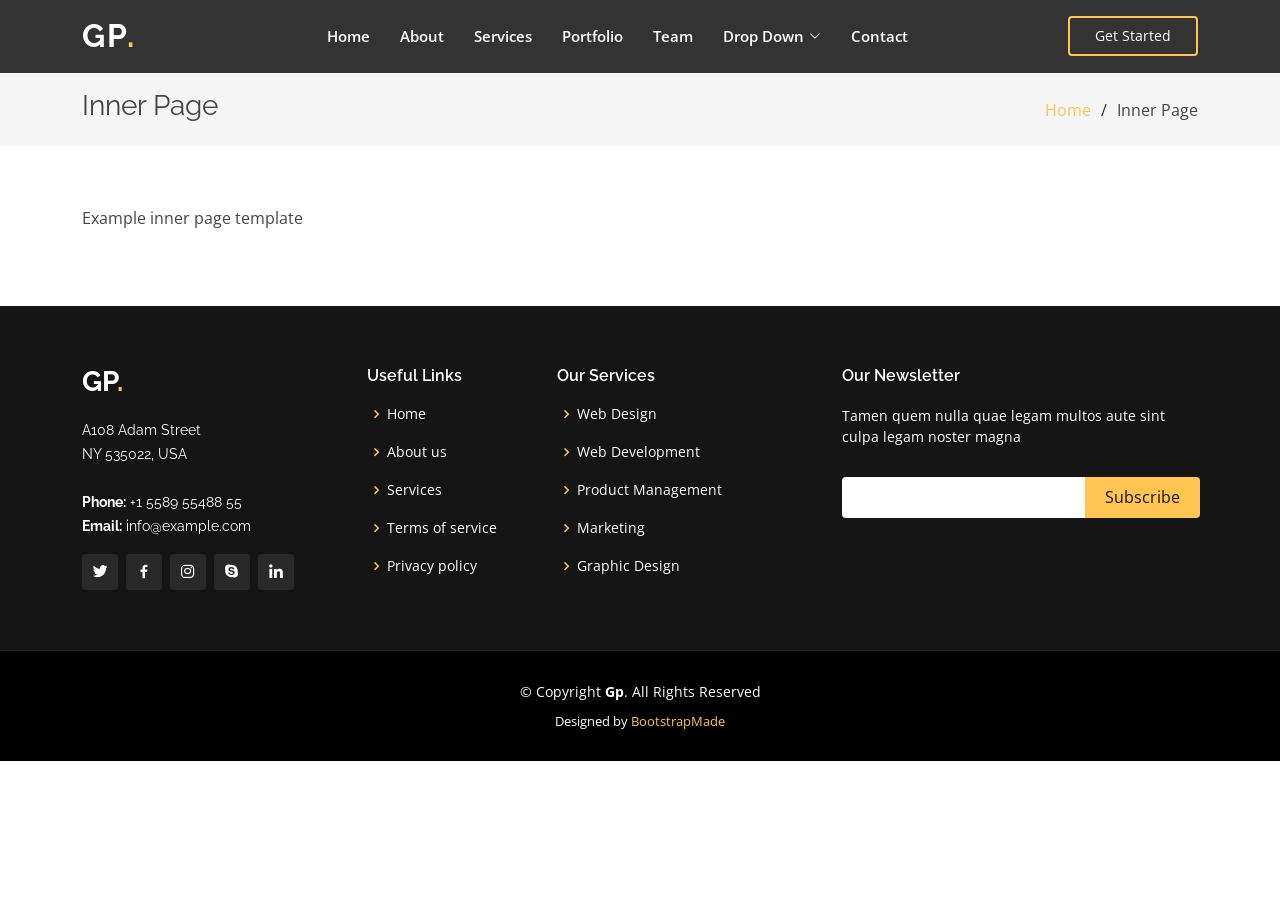
==== inner-page.html @ a4d4aa49 "Initial commit" ====
<!DOCTYPE html>
<html lang="en">

<head>
  <meta charset="utf-8">
  <meta content="width=device-width, initial-scale=1.0" name="viewport">

  <title>Inner Page - Gp Bootstrap Template</title>
  <meta content="" name="description">
  <meta content="" name="keywords">

  <!-- Favicons -->
  <link href="assets/img/favicon.png" rel="icon">
  <link href="assets/img/apple-touch-icon.png" rel="apple-touch-icon">

  <!-- Google Fonts -->
  <link href="https://fonts.googleapis.com/css?family=Open+Sans:300,300i,400,400i,600,600i,700,700i|Raleway:300,300i,400,400i,500,500i,600,600i,700,700i|Poppins:300,300i,400,400i,500,500i,600,600i,700,700i" rel="stylesheet">

  <!-- Vendor CSS Files -->
  <link href="assets/vendor/aos/aos.css" rel="stylesheet">
  <link href="assets/vendor/bootstrap/css/bootstrap.min.css" rel="stylesheet">
  <link href="assets/vendor/bootstrap-icons/bootstrap-icons.css" rel="stylesheet">
  <link href="assets/vendor/boxicons/css/boxicons.min.css" rel="stylesheet">
  <link href="assets/vendor/glightbox/css/glightbox.min.css" rel="stylesheet">
  <link href="assets/vendor/remixicon/remixicon.css" rel="stylesheet">
  <link href="assets/vendor/swiper/swiper-bundle.min.css" rel="stylesheet">

  <!-- Template Main CSS File -->
  <link href="assets/css/style.css" rel="stylesheet">

  <!-- =======================================================
  * Template Name: Gp - v4.10.0
  * Template URL: https://bootstrapmade.com/gp-free-multipurpose-html-bootstrap-template/
  * Author: BootstrapMade.com
  * License: https://bootstrapmade.com/license/
  ======================================================== -->
</head>

<body>

  <!-- ======= Header ======= -->
  <header id="header" class="fixed-top header-inner-pages">
    <div class="container d-flex align-items-center justify-content-lg-between">

      <h1 class="logo me-auto me-lg-0"><a href="index.html">Gp<span>.</span></a></h1>
      <!-- Uncomment below if you prefer to use an image logo -->
      <!-- <a href="index.html" class="logo me-auto me-lg-0"><img src="assets/img/logo.png" alt="" class="img-fluid"></a>-->

      <nav id="navbar" class="navbar order-last order-lg-0">
        <ul>
          <li><a class="nav-link scrollto " href="#hero">Home</a></li>
          <li><a class="nav-link scrollto" href="#about">About</a></li>
          <li><a class="nav-link scrollto" href="#services">Services</a></li>
          <li><a class="nav-link scrollto " href="#portfolio">Portfolio</a></li>
          <li><a class="nav-link scrollto" href="#team">Team</a></li>
          <li class="dropdown"><a href="#"><span>Drop Down</span> <i class="bi bi-chevron-down"></i></a>
            <ul>
              <li><a href="#">Drop Down 1</a></li>
              <li class="dropdown"><a href="#"><span>Deep Drop Down</span> <i class="bi bi-chevron-right"></i></a>
                <ul>
                  <li><a href="#">Deep Drop Down 1</a></li>
                  <li><a href="#">Deep Drop Down 2</a></li>
                  <li><a href="#">Deep Drop Down 3</a></li>
                  <li><a href="#">Deep Drop Down 4</a></li>
                  <li><a href="#">Deep Drop Down 5</a></li>
                </ul>
              </li>
              <li><a href="#">Drop Down 2</a></li>
              <li><a href="#">Drop Down 3</a></li>
              <li><a href="#">Drop Down 4</a></li>
            </ul>
          </li>
          <li><a class="nav-link scrollto" href="#contact">Contact</a></li>
        </ul>
        <i class="bi bi-list mobile-nav-toggle"></i>
      </nav><!-- .navbar -->

      <a href="#about" class="get-started-btn scrollto">Get Started</a>

    </div>
  </header><!-- End Header -->

  <main id="main">

    <!-- ======= Breadcrumbs ======= -->
    <section class="breadcrumbs">
      <div class="container">

        <div class="d-flex justify-content-between align-items-center">
          <h2>Inner Page</h2>
          <ol>
            <li><a href="index.html">Home</a></li>
            <li>Inner Page</li>
          </ol>
        </div>

      </div>
    </section><!-- End Breadcrumbs -->

    <section class="inner-page">
      <div class="container">
        <p>
          Example inner page template
        </p>
      </div>
    </section>

  </main><!-- End #main -->

  <!-- ======= Footer ======= -->
  <footer id="footer">
    <div class="footer-top">
      <div class="container">
        <div class="row">

          <div class="col-lg-3 col-md-6">
            <div class="footer-info">
              <h3>Gp<span>.</span></h3>
              <p>
                A108 Adam Street <br>
                NY 535022, USA<br><br>
                <strong>Phone:</strong> +1 5589 55488 55<br>
                <strong>Email:</strong> info@example.com<br>
              </p>
              <div class="social-links mt-3">
                <a href="#" class="twitter"><i class="bx bxl-twitter"></i></a>
                <a href="#" class="facebook"><i class="bx bxl-facebook"></i></a>
                <a href="#" class="instagram"><i class="bx bxl-instagram"></i></a>
                <a href="#" class="google-plus"><i class="bx bxl-skype"></i></a>
                <a href="#" class="linkedin"><i class="bx bxl-linkedin"></i></a>
              </div>
            </div>
          </div>

          <div class="col-lg-2 col-md-6 footer-links">
            <h4>Useful Links</h4>
            <ul>
              <li><i class="bx bx-chevron-right"></i> <a href="#">Home</a></li>
              <li><i class="bx bx-chevron-right"></i> <a href="#">About us</a></li>
              <li><i class="bx bx-chevron-right"></i> <a href="#">Services</a></li>
              <li><i class="bx bx-chevron-right"></i> <a href="#">Terms of service</a></li>
              <li><i class="bx bx-chevron-right"></i> <a href="#">Privacy policy</a></li>
            </ul>
          </div>

          <div class="col-lg-3 col-md-6 footer-links">
            <h4>Our Services</h4>
            <ul>
              <li><i class="bx bx-chevron-right"></i> <a href="#">Web Design</a></li>
              <li><i class="bx bx-chevron-right"></i> <a href="#">Web Development</a></li>
              <li><i class="bx bx-chevron-right"></i> <a href="#">Product Management</a></li>
              <li><i class="bx bx-chevron-right"></i> <a href="#">Marketing</a></li>
              <li><i class="bx bx-chevron-right"></i> <a href="#">Graphic Design</a></li>
            </ul>
          </div>

          <div class="col-lg-4 col-md-6 footer-newsletter">
            <h4>Our Newsletter</h4>
            <p>Tamen quem nulla quae legam multos aute sint culpa legam noster magna</p>
            <form action="" method="post">
              <input type="email" name="email"><input type="submit" value="Subscribe">
            </form>

          </div>

        </div>
      </div>
    </div>

    <div class="container">
      <div class="copyright">
        &copy; Copyright <strong><span>Gp</span></strong>. All Rights Reserved
      </div>
      <div class="credits">
        <!-- All the links in the footer should remain intact. -->
        <!-- You can delete the links only if you purchased the pro version. -->
        <!-- Licensing information: https://bootstrapmade.com/license/ -->
        <!-- Purchase the pro version with working PHP/AJAX contact form: https://bootstrapmade.com/gp-free-multipurpose-html-bootstrap-template/ -->
        Designed by <a href="https://bootstrapmade.com/">BootstrapMade</a>
      </div>
    </div>
  </footer><!-- End Footer -->

  <div id="preloader"></div>
  <a href="#" class="back-to-top d-flex align-items-center justify-content-center"><i class="bi bi-arrow-up-short"></i></a>

  <!-- Vendor JS Files -->
  <script src="assets/vendor/purecounter/purecounter_vanilla.js"></script>
  <script src="assets/vendor/aos/aos.js"></script>
  <script src="assets/vendor/bootstrap/js/bootstrap.bundle.min.js"></script>
  <script src="assets/vendor/glightbox/js/glightbox.min.js"></script>
  <script src="assets/vendor/isotope-layout/isotope.pkgd.min.js"></script>
  <script src="assets/vendor/swiper/swiper-bundle.min.js"></script>
  <script src="assets/vendor/php-email-form/validate.js"></script>

  <!-- Template Main JS File -->
  <script src="assets/js/main.js"></script>

</body>

</html>
---- assets/css/style.css ----
/**
* Template Name: Gp - v4.10.0
* Template URL: https://bootstrapmade.com/gp-free-multipurpose-html-bootstrap-template/
* Author: BootstrapMade.com
* License: https://bootstrapmade.com/license/
*/

/*--------------------------------------------------------------
# General
--------------------------------------------------------------*/
body {
  font-family: "Open Sans", sans-serif;
  color: #444444;
}

a {
  color: #ffc451;
  text-decoration: none;
}

a:hover {
  color: #ffd584;
  text-decoration: none;
}

h1,
h2,
h3,
h4,
h5,
h6 {
  font-family: "Raleway", sans-serif;
}

/*--------------------------------------------------------------
# Back to top button
--------------------------------------------------------------*/
.back-to-top {
  position: fixed;
  visibility: hidden;
  opacity: 0;
  right: 15px;
  bottom: 15px;
  z-index: 996;
  background: #ffc451;
  width: 40px;
  height: 40px;
  border-radius: 4px;
  transition: all 0.4s;
}

.back-to-top i {
  font-size: 28px;
  color: #151515;
  line-height: 0;
}

.back-to-top:hover {
  background: #151515;
}

.back-to-top:hover i {
  color: #ffc451;
}

.back-to-top.active {
  visibility: visible;
  opacity: 1;
}

/*--------------------------------------------------------------
# Preloader
--------------------------------------------------------------*/
#preloader {
  position: fixed;
  top: 0;
  left: 0;
  right: 0;
  bottom: 0;
  z-index: 9999;
  overflow: hidden;
  background: #151515;
}

#preloader:before {
  content: "";
  position: fixed;
  top: calc(50% - 0px);
  left: calc(50% - 30px);
  border: 6px solid #ffc451;
  border-top-color: #151515;
  border-bottom-color: #151515;
  border-radius: 50%;
  width: 60px;
  height: 60px;
  -webkit-animation: animate-preloader 1s linear infinite;
  animation: animate-preloader 1s linear infinite;
}

@-webkit-keyframes animate-preloader {
  0% {
    transform: rotate(0deg);
  }

  100% {
    transform: rotate(360deg);
  }
}

@keyframes animate-preloader {
  0% {
    transform: rotate(0deg);
  }

  100% {
    transform: rotate(360deg);
  }
}

/*--------------------------------------------------------------
# Disable aos animation delay on mobile devices
--------------------------------------------------------------*/
@media screen and (max-width: 768px) {
  [data-aos-delay] {
    transition-delay: 0 !important;
  }
}

/*--------------------------------------------------------------
# Header
--------------------------------------------------------------*/
#header {
  transition: all 0.5s;
  z-index: 997;
  padding: 15px 0;
}

#header.header-scrolled,
#header.header-inner-pages {
  background: rgba(0, 0, 0, 0.8);
}

#header .logo {
  font-size: 32px;
  margin: 0;
  padding: 0;
  line-height: 1;
  font-weight: 700;
  letter-spacing: 2px;
  text-transform: uppercase;
}

#header .logo a {
  color: #fff;
}

#header .logo a span {
  color: #ffc451;
}

#header .logo img {
  max-height: 40px;
}

/*--------------------------------------------------------------
#  Get Startet Button
--------------------------------------------------------------*/
.get-started-btn {
  color: #fff;
  border-radius: 4px;
  padding: 7px 25px 8px 25px;
  white-space: nowrap;
  transition: 0.3s;
  font-size: 14px;
  display: inline-block;
  border: 2px solid #ffc451;
}

.get-started-btn:hover {
  background: #ffbb38;
  color: #343a40;
}

@media (max-width: 992px) {
  .get-started-btn {
    padding: 7px 20px 8px 20px;
    margin-right: 15px;
  }
}

/*--------------------------------------------------------------
# Navigation Menu
--------------------------------------------------------------*/
/**
* Desktop Navigation 
*/
.navbar {
  padding: 0;
}

.navbar ul {
  margin: 0;
  padding: 0;
  display: flex;
  list-style: none;
  align-items: center;
}

.navbar li {
  position: relative;
}

.navbar a,
.navbar a:focus {
  display: flex;
  align-items: center;
  justify-content: space-between;
  padding: 10px 0 10px 30px;
  font-size: 15px;
  font-weight: 600;
  color: #fff;
  white-space: nowrap;
  transition: 0.3s;
}

.navbar a i,
.navbar a:focus i {
  font-size: 12px;
  line-height: 0;
  margin-left: 5px;
}

.navbar a:hover,
.navbar .active,
.navbar .active:focus,
.navbar li:hover>a {
  color: #ffc451;
}

.navbar .dropdown ul {
  display: block;
  position: absolute;
  left: 14px;
  top: calc(100% + 30px);
  margin: 0;
  padding: 10px 0;
  z-index: 99;
  opacity: 0;
  visibility: hidden;
  background: #fff;
  box-shadow: 0px 0px 30px rgba(127, 137, 161, 0.25);
  transition: 0.3s;
}

.navbar .dropdown ul li {
  min-width: 200px;
}

.navbar .dropdown ul a {
  padding: 10px 20px;
  font-size: 14px;
  text-transform: none;
  color: #151515;
  font-weight: 400;
}

.navbar .dropdown ul a i {
  font-size: 12px;
}

.navbar .dropdown ul a:hover,
.navbar .dropdown ul .active:hover,
.navbar .dropdown ul li:hover>a {
  background-color: #ffc451;
}

.navbar .dropdown:hover>ul {
  opacity: 1;
  top: 100%;
  visibility: visible;
}

.navbar .dropdown .dropdown ul {
  top: 0;
  left: calc(100% - 30px);
  visibility: hidden;
}

.navbar .dropdown .dropdown:hover>ul {
  opacity: 1;
  top: 0;
  left: 100%;
  visibility: visible;
}

@media (max-width: 1366px) {
  .navbar .dropdown .dropdown ul {
    left: -90%;
  }

  .navbar .dropdown .dropdown:hover>ul {
    left: -100%;
  }
}

/**
* Mobile Navigation 
*/
.mobile-nav-toggle {
  color: #fff;
  font-size: 28px;
  cursor: pointer;
  display: none;
  line-height: 0;
  transition: 0.5s;
}

@media (max-width: 991px) {
  .mobile-nav-toggle {
    display: block;
  }

  .navbar ul {
    display: none;
  }
}

.navbar-mobile {
  position: fixed;
  overflow: hidden;
  top: 0;
  right: 0;
  left: 0;
  bottom: 0;
  background: rgba(0, 0, 0, 0.9);
  transition: 0.3s;
  z-index: 999;
}

.navbar-mobile .mobile-nav-toggle {
  position: absolute;
  top: 15px;
  right: 15px;
}

.navbar-mobile ul {
  display: block;
  position: absolute;
  top: 55px;
  right: 15px;
  bottom: 15px;
  left: 15px;
  padding: 10px 0;
  background-color: #fff;
  overflow-y: auto;
  transition: 0.3s;
}

.navbar-mobile a,
.navbar-mobile a:focus {
  padding: 10px 20px;
  font-size: 15px;
  color: #151515;
}

.navbar-mobile a:hover,
.navbar-mobile .active,
.navbar-mobile li:hover>a {
  color: #151515;
  background-color: #ffc451;
}

.navbar-mobile .getstarted,
.navbar-mobile .getstarted:focus {
  margin: 15px;
}

.navbar-mobile .dropdown ul {
  position: static;
  display: none;
  margin: 10px 20px;
  padding: 10px 0;
  z-index: 99;
  opacity: 1;
  visibility: visible;
  background: #fff;
  box-shadow: 0px 0px 30px rgba(127, 137, 161, 0.25);
}

.navbar-mobile .dropdown ul li {
  min-width: 200px;
}

.navbar-mobile .dropdown ul a {
  padding: 10px 20px;
  color: #151515;
}

.navbar-mobile .dropdown ul a i {
  font-size: 12px;
}

.navbar-mobile .dropdown ul a:hover,
.navbar-mobile .dropdown ul .active:hover,
.navbar-mobile .dropdown ul li:hover>a {
  background-color: #ffc451;
}

.navbar-mobile .dropdown>.dropdown-active {
  display: block;
}

/*--------------------------------------------------------------
# Hero Section
--------------------------------------------------------------*/
#hero {
  width: 100%;
  height: 100vh;
  background: url("../img/hero-bg.jpg") top center;
  background-size: cover;
  position: relative;
}

#hero:before {
  content: "";
  background: rgba(0, 0, 0, 0.6);
  position: absolute;
  bottom: 0;
  top: 0;
  left: 0;
  right: 0;
}

#hero .container {
  position: relative;
  padding-top: 74px;
  text-align: center;
}

#hero h1 {
  margin: 0;
  font-size: 56px;
  font-weight: 700;
  line-height: 64px;
  color: #fff;
  font-family: "Poppins", sans-serif;
}

#hero h1 span {
  color: #ffc451;
}

#hero h2 {
  color: rgba(255, 255, 255, 0.9);
  margin: 10px 0 0 0;
  font-size: 24px;
}

#hero .icon-box {
  padding: 30px 20px;
  transition: ease-in-out 0.3s;
  border: 1px solid rgba(255, 255, 255, 0.3);
  height: 100%;
  text-align: center;
}

#hero .icon-box i {
  font-size: 32px;
  line-height: 1;
  color: #ffc451;
}

#hero .icon-box h3 {
  font-weight: 700;
  margin: 10px 0 0 0;
  padding: 0;
  line-height: 1;
  font-size: 20px;
  line-height: 26px;
}

#hero .icon-box h3 a {
  color: #fff;
  transition: ease-in-out 0.3s;
}

#hero .icon-box h3 a:hover {
  color: #ffc451;
}

#hero .icon-box:hover {
  border-color: #ffc451;
}

@media (min-width: 1024px) {
  #hero {
    background-attachment: fixed;
  }
}

@media (max-width: 768px) {
  #hero {
    height: auto;
  }

  #hero h1 {
    font-size: 28px;
    line-height: 36px;
  }

  #hero h2 {
    font-size: 20px;
    line-height: 24px;
  }
}

/*--------------------------------------------------------------
# Sections General
--------------------------------------------------------------*/
section {
  padding: 60px 0;
  overflow: hidden;
}

.section-title {
  padding-bottom: 40px;
}

.section-title h2 {
  font-size: 14px;
  font-weight: 500;
  padding: 0;
  line-height: 1px;
  margin: 0 0 5px 0;
  letter-spacing: 2px;
  text-transform: uppercase;
  color: #aaaaaa;
  font-family: "Poppins", sans-serif;
}

.section-title h2::after {
  content: "";
  width: 120px;
  height: 1px;
  display: inline-block;
  background: #ffde9e;
  margin: 4px 10px;
}

.section-title p {
  margin: 0;
  margin: 0;
  font-size: 36px;
  font-weight: 700;
  text-transform: uppercase;
  font-family: "Poppins", sans-serif;
  color: #151515;
}

/*--------------------------------------------------------------
# About
--------------------------------------------------------------*/
.about .content h3 {
  font-weight: 700;
  font-size: 28px;
  font-family: "Poppins", sans-serif;
}

.about .content ul {
  list-style: none;
  padding: 0;
}

.about .content ul li {
  padding: 0 0 8px 26px;
  position: relative;
}

.about .content ul i {
  position: absolute;
  font-size: 20px;
  left: 0;
  top: -3px;
  color: #ffc451;
}

.about .content p:last-child {
  margin-bottom: 0;
}

/*--------------------------------------------------------------
# Clients
--------------------------------------------------------------*/
.clients {
  padding-top: 20px;
}

.clients .swiper-slide img {
  opacity: 0.5;
  transition: 0.3s;
  filter: grayscale(100);
}

.clients .swiper-slide img:hover {
  filter: none;
  opacity: 1;
}

.clients .swiper-pagination {
  margin-top: 20px;
  position: relative;
}

.clients .swiper-pagination .swiper-pagination-bullet {
  width: 12px;
  height: 12px;
  background-color: #fff;
  opacity: 1;
  background-color: #ddd;
}

.clients .swiper-pagination .swiper-pagination-bullet-active {
  background-color: #ffc451;
}

/*--------------------------------------------------------------
# Features
--------------------------------------------------------------*/
.features {
  padding-top: 20px;
}

.features .icon-box {
  padding-left: 15px;
}

.features .icon-box h4 {
  font-size: 20px;
  font-weight: 700;
  margin: 5px 0 10px 60px;
}

.features .icon-box i {
  font-size: 48px;
  float: left;
  color: #ffc451;
}

.features .icon-box p {
  font-size: 15px;
  color: #848484;
  margin-left: 60px;
}

.features .image {
  background-position: center center;
  background-repeat: no-repeat;
  background-size: cover;
  min-height: 400px;
}

/*--------------------------------------------------------------
# Services
--------------------------------------------------------------*/
.services .icon-box {
  text-align: center;
  border: 1px solid #ebebeb;
  padding: 80px 20px;
  transition: all ease-in-out 0.3s;
  background: #fff;
}

.services .icon-box .icon {
  margin: 0 auto;
  width: 64px;
  height: 64px;
  background: #ffc451;
  border-radius: 4px;
  display: flex;
  align-items: center;
  justify-content: center;
  margin-bottom: 20px;
  transition: 0.3s;
}

.services .icon-box .icon i {
  color: #151515;
  font-size: 28px;
  transition: ease-in-out 0.3s;
}

.services .icon-box h4 {
  font-weight: 700;
  margin-bottom: 15px;
  font-size: 24px;
}

.services .icon-box h4 a {
  color: #151515;
  transition: ease-in-out 0.3s;
}

.services .icon-box h4 a:hover {
  color: #ffc451;
}

.services .icon-box p {
  line-height: 24px;
  font-size: 14px;
  margin-bottom: 0;
}

.services .icon-box:hover {
  border-color: #fff;
  box-shadow: 0px 0 25px 0 rgba(0, 0, 0, 0.1);
  transform: translateY(-10px);
}

/*--------------------------------------------------------------
# Cta
--------------------------------------------------------------*/
.cta {
  background: linear-gradient(rgba(2, 2, 2, 0.5), rgba(0, 0, 0, 0.5)), url("../img/cta-bg.jpg") fixed center center;
  background-size: cover;
  padding: 60px 0;
}

.cta h3 {
  color: #fff;
  font-size: 28px;
  font-weight: 700;
}

.cta p {
  color: #fff;
}

.cta .cta-btn {
  font-family: "Raleway", sans-serif;
  font-weight: 600;
  font-size: 16px;
  letter-spacing: 1px;
  display: inline-block;
  padding: 8px 28px;
  border-radius: 4px;
  transition: 0.5s;
  margin-top: 10px;
  border: 2px solid #fff;
  color: #fff;
}

.cta .cta-btn:hover {
  background: #ffc451;
  border-color: #ffc451;
  color: #151515;
}

/*--------------------------------------------------------------
# Portfolio
--------------------------------------------------------------*/
.portfolio .portfolio-item {
  margin-bottom: 30px;
}

.portfolio #portfolio-flters {
  padding: 0;
  margin: 0 auto 20px auto;
  list-style: none;
  text-align: center;
}

.portfolio #portfolio-flters li {
  cursor: pointer;
  display: inline-block;
  padding: 8px 15px 10px 15px;
  font-size: 14px;
  font-weight: 600;
  line-height: 1;
  text-transform: uppercase;
  color: #444444;
  margin-bottom: 5px;
  transition: all 0.3s ease-in-out;
  border-radius: 3px;
}

.portfolio #portfolio-flters li:hover,
.portfolio #portfolio-flters li.filter-active {
  color: #151515;
  background: #ffc451;
}

.portfolio #portfolio-flters li:last-child {
  margin-right: 0;
}

.portfolio .portfolio-wrap {
  transition: 0.3s;
  position: relative;
  overflow: hidden;
  z-index: 1;
  background: rgba(21, 21, 21, 0.6);
}

.portfolio .portfolio-wrap::before {
  content: "";
  background: rgba(21, 21, 21, 0.6);
  position: absolute;
  left: 0;
  right: 0;
  top: 0;
  bottom: 0;
  transition: all ease-in-out 0.3s;
  z-index: 2;
  opacity: 0;
}

.portfolio .portfolio-wrap img {
  transition: all ease-in-out 0.3s;
}

.portfolio .portfolio-wrap .portfolio-info {
  opacity: 0;
  position: absolute;
  top: 0;
  left: 0;
  right: 0;
  bottom: 0;
  z-index: 3;
  transition: all ease-in-out 0.3s;
  display: flex;
  flex-direction: column;
  justify-content: flex-end;
  align-items: flex-start;
  padding: 20px;
}

.portfolio .portfolio-wrap .portfolio-info h4 {
  font-size: 20px;
  color: #fff;
  font-weight: 600;
}

.portfolio .portfolio-wrap .portfolio-info p {
  color: rgba(255, 255, 255, 0.7);
  font-size: 14px;
  text-transform: uppercase;
  padding: 0;
  margin: 0;
  font-style: italic;
}

.portfolio .portfolio-wrap .portfolio-links {
  text-align: center;
  z-index: 4;
}

.portfolio .portfolio-wrap .portfolio-links a {
  color: #fff;
  margin: 0 5px 0 0;
  font-size: 28px;
  display: inline-block;
  transition: 0.3s;
}

.portfolio .portfolio-wrap .portfolio-links a:hover {
  color: #ffc451;
}

.portfolio .portfolio-wrap:hover::before {
  opacity: 1;
}

.portfolio .portfolio-wrap:hover img {
  transform: scale(1.2);
}

.portfolio .portfolio-wrap:hover .portfolio-info {
  opacity: 1;
}

/*--------------------------------------------------------------
# Portfolio Details
--------------------------------------------------------------*/
.portfolio-details {
  padding-top: 40px;
}

.portfolio-details .portfolio-details-slider img {
  width: 100%;
}

.portfolio-details .portfolio-details-slider .swiper-pagination {
  margin-top: 20px;
  position: relative;
}

.portfolio-details .portfolio-details-slider .swiper-pagination .swiper-pagination-bullet {
  width: 12px;
  height: 12px;
  background-color: #fff;
  opacity: 1;
  border: 1px solid #ffc451;
}

.portfolio-details .portfolio-details-slider .swiper-pagination .swiper-pagination-bullet-active {
  background-color: #ffc451;
}

.portfolio-details .portfolio-info {
  padding: 30px;
  box-shadow: 0px 0 30px rgba(21, 21, 21, 0.08);
}

.portfolio-details .portfolio-info h3 {
  font-size: 22px;
  font-weight: 700;
  margin-bottom: 20px;
  padding-bottom: 20px;
  border-bottom: 1px solid #eee;
}

.portfolio-details .portfolio-info ul {
  list-style: none;
  padding: 0;
  font-size: 15px;
}

.portfolio-details .portfolio-info ul li+li {
  margin-top: 10px;
}

.portfolio-details .portfolio-description {
  padding-top: 30px;
}

.portfolio-details .portfolio-description h2 {
  font-size: 26px;
  font-weight: 700;
  margin-bottom: 20px;
}

.portfolio-details .portfolio-description p {
  padding: 0;
}

/*--------------------------------------------------------------
# Counts
--------------------------------------------------------------*/
.counts .content {
  padding: 30px 0;
}

.counts .content h3 {
  font-weight: 700;
  font-size: 34px;
  color: #151515;
}

.counts .content p {
  margin-bottom: 0;
}

.counts .content .count-box {
  padding: 20px 0;
  width: 100%;
}

.counts .content .count-box i {
  display: block;
  font-size: 36px;
  color: #ffc451;
  float: left;
}

.counts .content .count-box span {
  font-size: 36px;
  line-height: 30px;
  display: block;
  font-weight: 700;
  color: #151515;
  margin-left: 50px;
}

.counts .content .count-box p {
  padding: 15px 0 0 0;
  margin: 0 0 0 50px;
  font-family: "Raleway", sans-serif;
  font-size: 14px;
  color: #3b3b3b;
}

.counts .content .count-box a {
  font-weight: 600;
  display: block;
  margin-top: 20px;
  color: #3b3b3b;
  font-size: 15px;
  font-family: "Poppins", sans-serif;
  transition: ease-in-out 0.3s;
}

.counts .content .count-box a:hover {
  color: #626262;
}

.counts .image {
  background: url("../img/counts-img.jpg") center center no-repeat;
  background-size: cover;
  min-height: 400px;
}

@media (max-width: 991px) {
  .counts .image {
    text-align: center;
  }

  .counts .image img {
    max-width: 80%;
  }
}

@media (max-width: 667px) {
  .counts .image img {
    max-width: 100%;
  }
}

/*--------------------------------------------------------------
# Testimonials
--------------------------------------------------------------*/
.testimonials {
  padding: 80px 0;
  background: url("../img/testimonials-bg.jpg") no-repeat;
  background-position: center center;
  background-size: cover;
  position: relative;
}

.testimonials::before {
  content: "";
  position: absolute;
  left: 0;
  right: 0;
  top: 0;
  bottom: 0;
  background: rgba(0, 0, 0, 0.7);
}

.testimonials .section-header {
  margin-bottom: 40px;
}

.testimonials .testimonials-carousel,
.testimonials .testimonials-slider {
  overflow: hidden;
}

.testimonials .testimonial-item {
  text-align: center;
  color: #fff;
}

.testimonials .testimonial-item .testimonial-img {
  width: 100px;
  border-radius: 50%;
  border: 6px solid rgba(255, 255, 255, 0.15);
  margin: 0 auto;
}

.testimonials .testimonial-item h3 {
  font-size: 20px;
  font-weight: bold;
  margin: 10px 0 5px 0;
  color: #fff;
}

.testimonials .testimonial-item h4 {
  font-size: 14px;
  color: #ddd;
  margin: 0 0 15px 0;
}

.testimonials .testimonial-item .quote-icon-left,
.testimonials .testimonial-item .quote-icon-right {
  color: rgba(255, 255, 255, 0.6);
  font-size: 26px;
}

.testimonials .testimonial-item .quote-icon-left {
  display: inline-block;
  left: -5px;
  position: relative;
}

.testimonials .testimonial-item .quote-icon-right {
  display: inline-block;
  right: -5px;
  position: relative;
  top: 10px;
}

.testimonials .testimonial-item p {
  font-style: italic;
  margin: 0 auto 15px auto;
  color: #eee;
}

.testimonials .swiper-pagination {
  margin-top: 20px;
  position: relative;
}

.testimonials .swiper-pagination .swiper-pagination-bullet {
  width: 12px;
  height: 12px;
  background-color: rgba(255, 255, 255, 0.4);
  opacity: 0.5;
}

.testimonials .swiper-pagination .swiper-pagination-bullet-active {
  background-color: #ffc451;
  opacity: 1;
}

@media (min-width: 1024px) {
  .testimonials {
    background-attachment: fixed;
  }
}

@media (min-width: 992px) {
  .testimonials .testimonial-item p {
    width: 80%;
  }
}

/*--------------------------------------------------------------
# Team
--------------------------------------------------------------*/
.team {
  background: #fff;
  padding: 60px 0;
}

.team .member {
  margin-bottom: 20px;
  overflow: hidden;
  border-radius: 5px;
  background: #fff;
  box-shadow: 0px 2px 15px rgba(0, 0, 0, 0.1);
}

.team .member .member-img {
  position: relative;
  overflow: hidden;
}

.team .member .social {
  position: absolute;
  left: 0;
  bottom: 30px;
  right: 0;
  opacity: 0;
  transition: ease-in-out 0.3s;
  text-align: center;
}

.team .member .social a {
  transition: color 0.3s;
  color: #151515;
  margin: 0 3px;
  border-radius: 4px;
  width: 36px;
  height: 36px;
  background: rgba(255, 255, 255, 0.8);
  transition: ease-in-out 0.3s;
  color: #484848;
  display: inline-flex;
  justify-content: center;
  align-items: center;
}

.team .member .social a:hover {
  color: #151515;
  background: #ffc451;
}

.team .member .social i {
  font-size: 18px;
  line-height: 0;
}

.team .member .member-info {
  padding: 25px 15px;
}

.team .member .member-info h4 {
  font-weight: 700;
  margin-bottom: 5px;
  font-size: 18px;
  color: #151515;
}

.team .member .member-info span {
  display: block;
  font-size: 13px;
  font-weight: 400;
  color: #aaaaaa;
}

.team .member .member-info p {
  font-style: italic;
  font-size: 14px;
  line-height: 26px;
  color: #777777;
}

.team .member:hover .social {
  opacity: 1;
  bottom: 15px;
}

/*--------------------------------------------------------------
# Contact
--------------------------------------------------------------*/
.contact .info {
  width: 100%;
  background: #fff;
}

.contact .info i {
  font-size: 20px;
  background: #ffc451;
  color: #151515;
  float: left;
  width: 44px;
  height: 44px;
  display: flex;
  justify-content: center;
  align-items: center;
  border-radius: 4px;
  transition: all 0.3s ease-in-out;
}

.contact .info h4 {
  padding: 0 0 0 60px;
  font-size: 22px;
  font-weight: 600;
  margin-bottom: 5px;
  color: #151515;
}

.contact .info p {
  padding: 0 0 0 60px;
  margin-bottom: 0;
  font-size: 14px;
  color: #484848;
}

.contact .info .email,
.contact .info .phone {
  margin-top: 40px;
}

.contact .php-email-form {
  width: 100%;
  background: #fff;
}

.contact .php-email-form .form-group {
  padding-bottom: 8px;
}

.contact .php-email-form .error-message {
  display: none;
  color: #fff;
  background: #ed3c0d;
  text-align: left;
  padding: 15px;
  font-weight: 600;
}

.contact .php-email-form .error-message br+br {
  margin-top: 25px;
}

.contact .php-email-form .sent-message {
  display: none;
  color: #fff;
  background: #18d26e;
  text-align: center;
  padding: 15px;
  font-weight: 600;
}

.contact .php-email-form .loading {
  display: none;
  background: #fff;
  text-align: center;
  padding: 15px;
}

.contact .php-email-form .loading:before {
  content: "";
  display: inline-block;
  border-radius: 50%;
  width: 24px;
  height: 24px;
  margin: 0 10px -6px 0;
  border: 3px solid #18d26e;
  border-top-color: #eee;
  -webkit-animation: animate-loading 1s linear infinite;
  animation: animate-loading 1s linear infinite;
}

.contact .php-email-form input,
.contact .php-email-form textarea {
  border-radius: 0;
  box-shadow: none;
  font-size: 14px;
  border-radius: 4px;
}

.contact .php-email-form input:focus,
.contact .php-email-form textarea:focus {
  border-color: #ffc451;
}

.contact .php-email-form input {
  height: 44px;
}

.contact .php-email-form textarea {
  padding: 10px 12px;
}

.contact .php-email-form button[type=submit] {
  background: #ffc451;
  border: 0;
  padding: 10px 24px;
  color: #151515;
  transition: 0.4s;
  border-radius: 4px;
}

.contact .php-email-form button[type=submit]:hover {
  background: #ffcd6b;
}

@-webkit-keyframes animate-loading {
  0% {
    transform: rotate(0deg);
  }

  100% {
    transform: rotate(360deg);
  }
}

@keyframes animate-loading {
  0% {
    transform: rotate(0deg);
  }

  100% {
    transform: rotate(360deg);
  }
}

/*--------------------------------------------------------------
# Breadcrumbs
--------------------------------------------------------------*/
.breadcrumbs {
  padding: 15px 0;
  background: whitesmoke;
  min-height: 40px;
  margin-top: 74px;
}

.breadcrumbs h2 {
  font-size: 28px;
  font-weight: 400;
}

.breadcrumbs ol {
  display: flex;
  flex-wrap: wrap;
  list-style: none;
  padding: 0;
  margin: 0;
}

.breadcrumbs ol li+li {
  padding-left: 10px;
}

.breadcrumbs ol li+li::before {
  display: inline-block;
  padding-right: 10px;
  color: #2f2f2f;
  content: "/";
}

@media (max-width: 992px) {
  .breadcrumbs {
    margin-top: 68px;
  }

  .breadcrumbs .d-flex {
    display: block !important;
  }

  .breadcrumbs ol {
    display: block;
  }

  .breadcrumbs ol li {
    display: inline-block;
  }
}

/*--------------------------------------------------------------
# Footer
--------------------------------------------------------------*/
#footer {
  background: black;
  padding: 0 0 30px 0;
  color: #fff;
  font-size: 14px;
}

#footer .footer-top {
  background: #151515;
  border-bottom: 1px solid #222222;
  padding: 60px 0 30px 0;
}

#footer .footer-top .footer-info {
  margin-bottom: 30px;
}

#footer .footer-top .footer-info h3 {
  font-size: 28px;
  margin: 0 0 20px 0;
  padding: 2px 0 2px 0;
  line-height: 1;
  font-weight: 700;
  text-transform: uppercase;
}

#footer .footer-top .footer-info h3 span {
  color: #ffc451;
}

#footer .footer-top .footer-info p {
  font-size: 14px;
  line-height: 24px;
  margin-bottom: 0;
  font-family: "Raleway", sans-serif;
  color: #fff;
}

#footer .footer-top .social-links a {
  font-size: 18px;
  display: inline-block;
  background: #292929;
  color: #fff;
  line-height: 1;
  padding: 8px 0;
  margin-right: 4px;
  border-radius: 4px;
  text-align: center;
  width: 36px;
  height: 36px;
  transition: 0.3s;
}

#footer .footer-top .social-links a:hover {
  background: #ffc451;
  color: #151515;
  text-decoration: none;
}

#footer .footer-top h4 {
  font-size: 16px;
  font-weight: 600;
  color: #fff;
  position: relative;
  padding-bottom: 12px;
}

#footer .footer-top .footer-links {
  margin-bottom: 30px;
}

#footer .footer-top .footer-links ul {
  list-style: none;
  padding: 0;
  margin: 0;
}

#footer .footer-top .footer-links ul i {
  padding-right: 2px;
  color: #ffc451;
  font-size: 18px;
  line-height: 1;
}

#footer .footer-top .footer-links ul li {
  padding: 10px 0;
  display: flex;
  align-items: center;
}

#footer .footer-top .footer-links ul li:first-child {
  padding-top: 0;
}

#footer .footer-top .footer-links ul a {
  color: #fff;
  transition: 0.3s;
  display: inline-block;
  line-height: 1;
}

#footer .footer-top .footer-links ul a:hover {
  color: #ffc451;
}

#footer .footer-top .footer-newsletter form {
  margin-top: 30px;
  background: #fff;
  padding: 6px 10px;
  position: relative;
  border-radius: 4px;
}

#footer .footer-top .footer-newsletter form input[type=email] {
  border: 0;
  padding: 4px;
  width: calc(100% - 110px);
}

#footer .footer-top .footer-newsletter form input[type=submit] {
  position: absolute;
  top: 0;
  right: -2px;
  bottom: 0;
  border: 0;
  background: none;
  font-size: 16px;
  padding: 0 20px;
  background: #ffc451;
  color: #151515;
  transition: 0.3s;
  border-radius: 0 4px 4px 0;
}

#footer .footer-top .footer-newsletter form input[type=submit]:hover {
  background: #ffcd6b;
}

#footer .copyright {
  text-align: center;
  padding-top: 30px;
}

#footer .credits {
  padding-top: 10px;
  text-align: center;
  font-size: 13px;
  color: #fff;
}
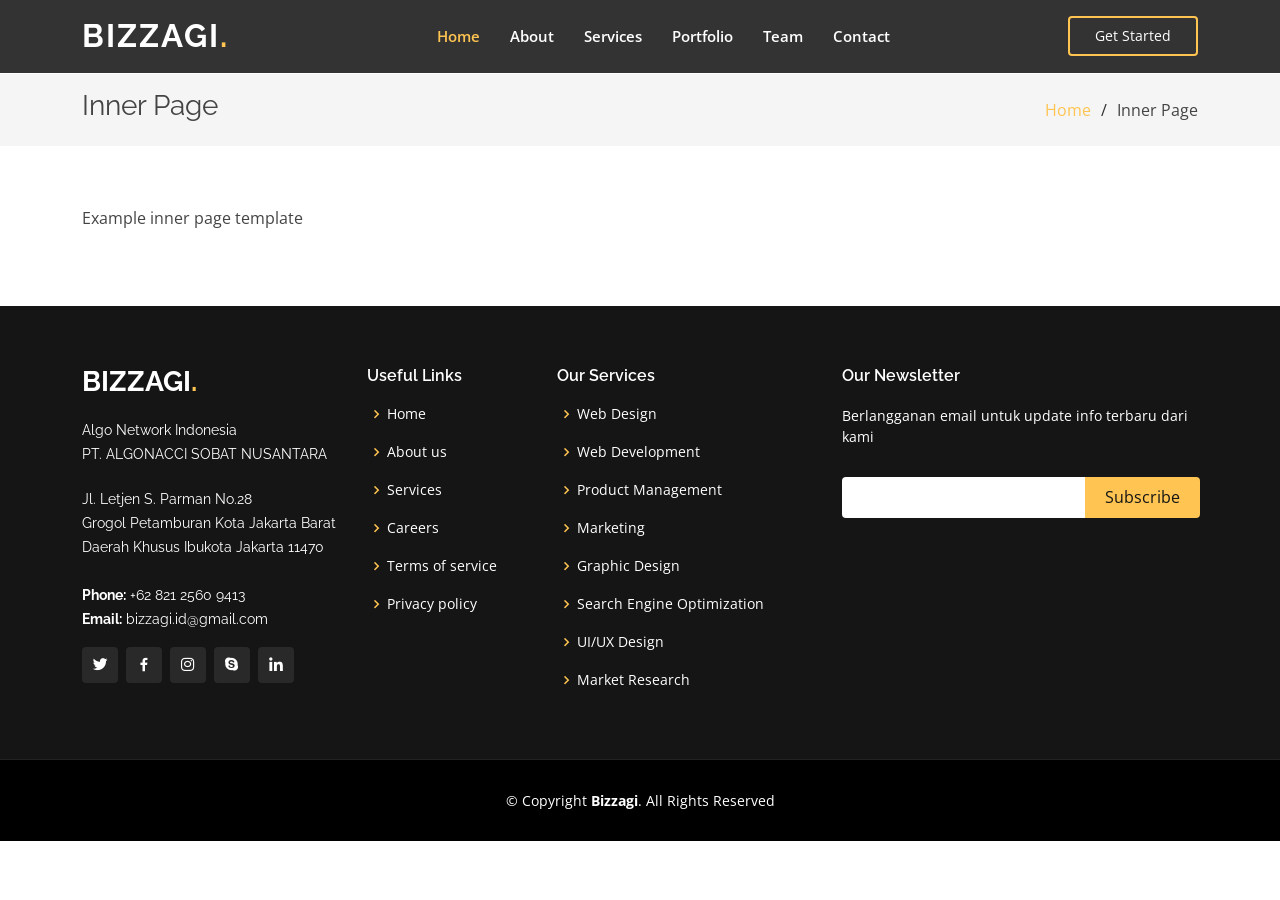
==== commit 92b23af5: "revamp" ====
--- a/inner-page.html
+++ b/inner-page.html
@@ -2,90 +2,67 @@
 <html lang="en">
 
 <head>
-  <meta charset="utf-8">
-  <meta content="width=device-width, initial-scale=1.0" name="viewport">
+  <meta charset="utf-8" />
+  <meta content="width=device-width, initial-scale=1.0" name="viewport" />
 
   <title>Inner Page - Gp Bootstrap Template</title>
-  <meta content="" name="description">
-  <meta content="" name="keywords">
+  <meta content="" name="description" />
+  <meta content="" name="keywords" />
 
   <!-- Favicons -->
-  <link href="assets/img/favicon.png" rel="icon">
-  <link href="assets/img/apple-touch-icon.png" rel="apple-touch-icon">
+  <link href="assets/img/favicon.png" rel="icon" />
+  <link href="assets/img/apple-touch-icon.png" rel="apple-touch-icon" />
 
   <!-- Google Fonts -->
-  <link href="https://fonts.googleapis.com/css?family=Open+Sans:300,300i,400,400i,600,600i,700,700i|Raleway:300,300i,400,400i,500,500i,600,600i,700,700i|Poppins:300,300i,400,400i,500,500i,600,600i,700,700i" rel="stylesheet">
+  <link
+    href="https://fonts.googleapis.com/css?family=Open+Sans:300,300i,400,400i,600,600i,700,700i|Raleway:300,300i,400,400i,500,500i,600,600i,700,700i|Poppins:300,300i,400,400i,500,500i,600,600i,700,700i"
+    rel="stylesheet" />
 
   <!-- Vendor CSS Files -->
-  <link href="assets/vendor/aos/aos.css" rel="stylesheet">
-  <link href="assets/vendor/bootstrap/css/bootstrap.min.css" rel="stylesheet">
-  <link href="assets/vendor/bootstrap-icons/bootstrap-icons.css" rel="stylesheet">
-  <link href="assets/vendor/boxicons/css/boxicons.min.css" rel="stylesheet">
-  <link href="assets/vendor/glightbox/css/glightbox.min.css" rel="stylesheet">
-  <link href="assets/vendor/remixicon/remixicon.css" rel="stylesheet">
-  <link href="assets/vendor/swiper/swiper-bundle.min.css" rel="stylesheet">
+  <link href="assets/vendor/aos/aos.css" rel="stylesheet" />
+  <link href="assets/vendor/bootstrap/css/bootstrap.min.css" rel="stylesheet" />
+  <link href="assets/vendor/bootstrap-icons/bootstrap-icons.css" rel="stylesheet" />
+  <link href="assets/vendor/boxicons/css/boxicons.min.css" rel="stylesheet" />
+  <link href="assets/vendor/glightbox/css/glightbox.min.css" rel="stylesheet" />
+  <link href="assets/vendor/remixicon/remixicon.css" rel="stylesheet" />
+  <link href="assets/vendor/swiper/swiper-bundle.min.css" rel="stylesheet" />
 
   <!-- Template Main CSS File -->
-  <link href="assets/css/style.css" rel="stylesheet">
-
-  <!-- =======================================================
-  * Template Name: Gp - v4.10.0
-  * Template URL: https://bootstrapmade.com/gp-free-multipurpose-html-bootstrap-template/
-  * Author: BootstrapMade.com
-  * License: https://bootstrapmade.com/license/
-  ======================================================== -->
+  <link href="assets/css/style.css" rel="stylesheet" />
 </head>
 
 <body>
-
   <!-- ======= Header ======= -->
   <header id="header" class="fixed-top header-inner-pages">
     <div class="container d-flex align-items-center justify-content-lg-between">
-
-      <h1 class="logo me-auto me-lg-0"><a href="index.html">Gp<span>.</span></a></h1>
-      <!-- Uncomment below if you prefer to use an image logo -->
-      <!-- <a href="index.html" class="logo me-auto me-lg-0"><img src="assets/img/logo.png" alt="" class="img-fluid"></a>-->
+      <h1 class="logo me-auto me-lg-0">
+        <a href="/">Bizzagi<span>.</span></a>
+      </h1>
 
       <nav id="navbar" class="navbar order-last order-lg-0">
         <ul>
-          <li><a class="nav-link scrollto " href="#hero">Home</a></li>
+          <li><a class="nav-link scrollto active" href="#hero">Home</a></li>
           <li><a class="nav-link scrollto" href="#about">About</a></li>
           <li><a class="nav-link scrollto" href="#services">Services</a></li>
-          <li><a class="nav-link scrollto " href="#portfolio">Portfolio</a></li>
+          <li>
+            <a class="nav-link scrollto" href="#portfolio">Portfolio</a>
+          </li>
           <li><a class="nav-link scrollto" href="#team">Team</a></li>
-          <li class="dropdown"><a href="#"><span>Drop Down</span> <i class="bi bi-chevron-down"></i></a>
-            <ul>
-              <li><a href="#">Drop Down 1</a></li>
-              <li class="dropdown"><a href="#"><span>Deep Drop Down</span> <i class="bi bi-chevron-right"></i></a>
-                <ul>
-                  <li><a href="#">Deep Drop Down 1</a></li>
-                  <li><a href="#">Deep Drop Down 2</a></li>
-                  <li><a href="#">Deep Drop Down 3</a></li>
-                  <li><a href="#">Deep Drop Down 4</a></li>
-                  <li><a href="#">Deep Drop Down 5</a></li>
-                </ul>
-              </li>
-              <li><a href="#">Drop Down 2</a></li>
-              <li><a href="#">Drop Down 3</a></li>
-              <li><a href="#">Drop Down 4</a></li>
-            </ul>
-          </li>
           <li><a class="nav-link scrollto" href="#contact">Contact</a></li>
         </ul>
         <i class="bi bi-list mobile-nav-toggle"></i>
-      </nav><!-- .navbar -->
+      </nav>
+      <!-- .navbar -->
 
       <a href="#about" class="get-started-btn scrollto">Get Started</a>
-
     </div>
-  </header><!-- End Header -->
+  </header>
+  <!-- End Header -->
 
   <main id="main">
-
     <!-- ======= Breadcrumbs ======= -->
     <section class="breadcrumbs">
       <div class="container">
-
         <div class="d-flex justify-content-between align-items-center">
           <h2>Inner Page</h2>
           <ol>
@@ -93,34 +70,36 @@
             <li>Inner Page</li>
           </ol>
         </div>
-
-      </div>
-    </section><!-- End Breadcrumbs -->
+      </div>
+    </section>
+    <!-- End Breadcrumbs -->
 
     <section class="inner-page">
       <div class="container">
-        <p>
-          Example inner page template
-        </p>
+        <p>Example inner page template</p>
       </div>
     </section>
-
-  </main><!-- End #main -->
+  </main>
+  <!-- End #main -->
 
   <!-- ======= Footer ======= -->
   <footer id="footer">
     <div class="footer-top">
       <div class="container">
         <div class="row">
-
           <div class="col-lg-3 col-md-6">
             <div class="footer-info">
-              <h3>Gp<span>.</span></h3>
+              <h3>Bizzagi<span>.</span></h3>
+              <p>Algo Network Indonesia</p>
+              <p>PT. ALGONACCI SOBAT NUSANTARA</p>
+              <br />
               <p>
-                A108 Adam Street <br>
-                NY 535022, USA<br><br>
-                <strong>Phone:</strong> +1 5589 55488 55<br>
-                <strong>Email:</strong> info@example.com<br>
+                Jl. Letjen S. Parman No.28 <br />
+                Grogol Petamburan Kota Jakarta Barat Daerah Khusus Ibukota
+                Jakarta 11470
+                <br /><br />
+                <strong>Phone:</strong> +62 821 2560 9413<br />
+                <strong>Email:</strong> bizzagi.id@gmail.com<br />
               </p>
               <div class="social-links mt-3">
                 <a href="#" class="twitter"><i class="bx bxl-twitter"></i></a>
@@ -135,54 +114,87 @@
           <div class="col-lg-2 col-md-6 footer-links">
             <h4>Useful Links</h4>
             <ul>
-              <li><i class="bx bx-chevron-right"></i> <a href="#">Home</a></li>
-              <li><i class="bx bx-chevron-right"></i> <a href="#">About us</a></li>
-              <li><i class="bx bx-chevron-right"></i> <a href="#">Services</a></li>
-              <li><i class="bx bx-chevron-right"></i> <a href="#">Terms of service</a></li>
-              <li><i class="bx bx-chevron-right"></i> <a href="#">Privacy policy</a></li>
+              <li>
+                <i class="bx bx-chevron-right"></i> <a href="#">Home</a>
+              </li>
+              <li>
+                <i class="bx bx-chevron-right"></i> <a href="#">About us</a>
+              </li>
+              <li>
+                <i class="bx bx-chevron-right"></i> <a href="#">Services</a>
+              </li>
+              <li>
+                <i class="bx bx-chevron-right"></i> <a href="#">Careers</a>
+              </li>
+              <li>
+                <i class="bx bx-chevron-right"></i>
+                <a href="#">Terms of service</a>
+              </li>
+              <li>
+                <i class="bx bx-chevron-right"></i>
+                <a href="#">Privacy policy</a>
+              </li>
             </ul>
           </div>
 
           <div class="col-lg-3 col-md-6 footer-links">
             <h4>Our Services</h4>
             <ul>
-              <li><i class="bx bx-chevron-right"></i> <a href="#">Web Design</a></li>
-              <li><i class="bx bx-chevron-right"></i> <a href="#">Web Development</a></li>
-              <li><i class="bx bx-chevron-right"></i> <a href="#">Product Management</a></li>
-              <li><i class="bx bx-chevron-right"></i> <a href="#">Marketing</a></li>
-              <li><i class="bx bx-chevron-right"></i> <a href="#">Graphic Design</a></li>
+              <li>
+                <i class="bx bx-chevron-right"></i> <a href="#">Web Design</a>
+              </li>
+              <li>
+                <i class="bx bx-chevron-right"></i>
+                <a href="#">Web Development</a>
+              </li>
+              <li>
+                <i class="bx bx-chevron-right"></i>
+                <a href="#">Product Management</a>
+              </li>
+              <li>
+                <i class="bx bx-chevron-right"></i> <a href="#">Marketing</a>
+              </li>
+              <li>
+                <i class="bx bx-chevron-right"></i>
+                <a href="#">Graphic Design</a>
+              </li>
+              <li>
+                <i class="bx bx-chevron-right"></i>
+                <a href="#">Search Engine Optimization</a>
+              </li>
+              <li>
+                <i class="bx bx-chevron-right"></i>
+                <a href="#">UI/UX Design</a>
+              </li>
+              <li>
+                <i class="bx bx-chevron-right"></i>
+                <a href="#">Market Research</a>
+              </li>
             </ul>
           </div>
 
           <div class="col-lg-4 col-md-6 footer-newsletter">
             <h4>Our Newsletter</h4>
-            <p>Tamen quem nulla quae legam multos aute sint culpa legam noster magna</p>
+            <p>Berlangganan email untuk update info terbaru dari kami</p>
             <form action="" method="post">
-              <input type="email" name="email"><input type="submit" value="Subscribe">
+              <input type="email" name="email" /><input type="submit" value="Subscribe" />
             </form>
-
-          </div>
-
+          </div>
         </div>
       </div>
     </div>
 
     <div class="container">
       <div class="copyright">
-        &copy; Copyright <strong><span>Gp</span></strong>. All Rights Reserved
-      </div>
-      <div class="credits">
-        <!-- All the links in the footer should remain intact. -->
-        <!-- You can delete the links only if you purchased the pro version. -->
-        <!-- Licensing information: https://bootstrapmade.com/license/ -->
-        <!-- Purchase the pro version with working PHP/AJAX contact form: https://bootstrapmade.com/gp-free-multipurpose-html-bootstrap-template/ -->
-        Designed by <a href="https://bootstrapmade.com/">BootstrapMade</a>
+        &copy; Copyright <strong><span>Bizzagi</span></strong>. All Rights Reserved
       </div>
     </div>
-  </footer><!-- End Footer -->
+  </footer>
+  <!-- End Footer -->
 
   <div id="preloader"></div>
-  <a href="#" class="back-to-top d-flex align-items-center justify-content-center"><i class="bi bi-arrow-up-short"></i></a>
+  <a href="#" class="back-to-top d-flex align-items-center justify-content-center"><i
+      class="bi bi-arrow-up-short"></i></a>
 
   <!-- Vendor JS Files -->
   <script src="assets/vendor/purecounter/purecounter_vanilla.js"></script>
@@ -195,7 +207,6 @@
 
   <!-- Template Main JS File -->
   <script src="assets/js/main.js"></script>
-
 </body>
 
 </html>
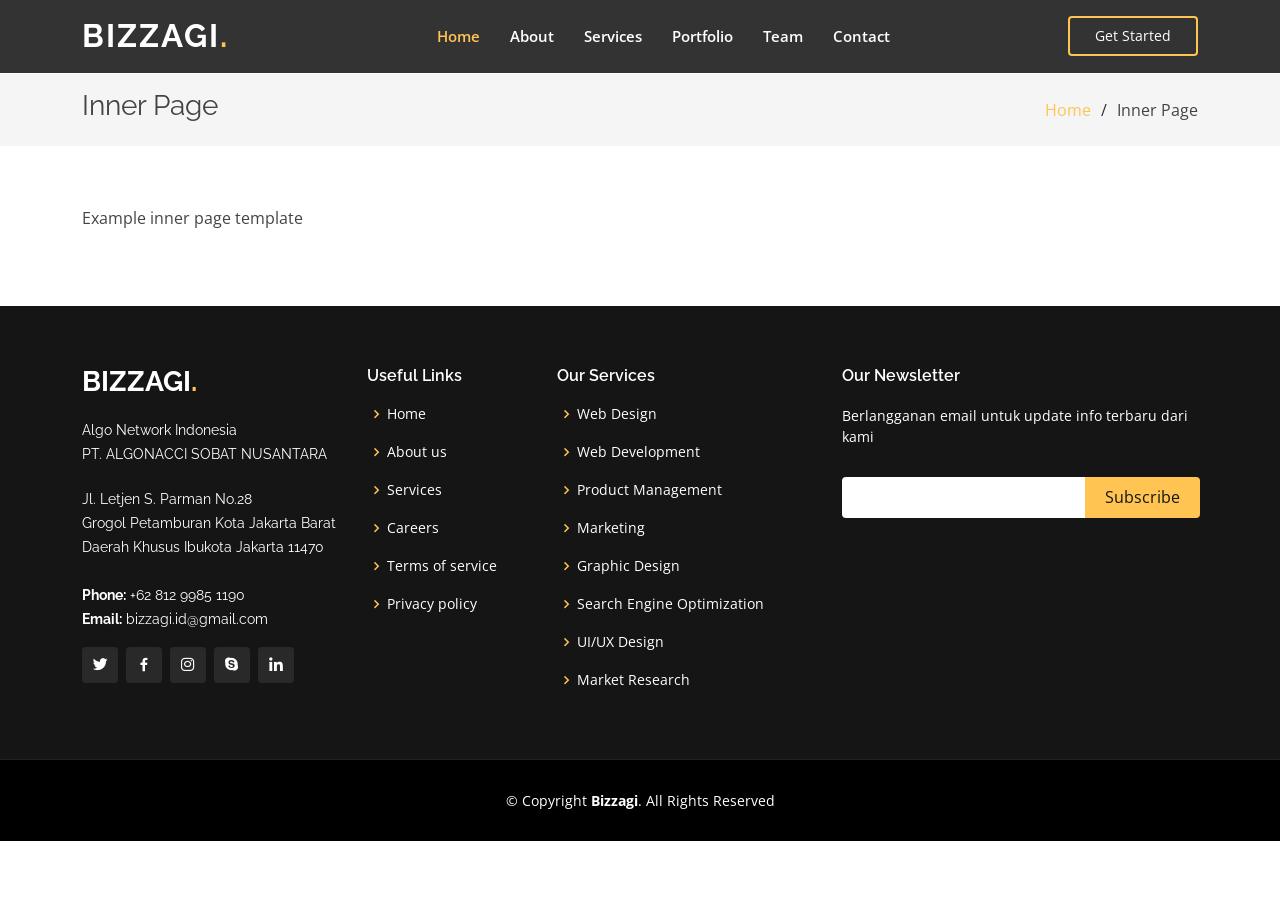
==== commit 45a105de: "update contact" ====
--- a/inner-page.html
+++ b/inner-page.html
@@ -1,212 +1,237 @@
 <!DOCTYPE html>
 <html lang="en">
-
-<head>
-  <meta charset="utf-8" />
-  <meta content="width=device-width, initial-scale=1.0" name="viewport" />
-
-  <title>Inner Page - Gp Bootstrap Template</title>
-  <meta content="" name="description" />
-  <meta content="" name="keywords" />
-
-  <!-- Favicons -->
-  <link href="assets/img/favicon.png" rel="icon" />
-  <link href="assets/img/apple-touch-icon.png" rel="apple-touch-icon" />
-
-  <!-- Google Fonts -->
-  <link
-    href="https://fonts.googleapis.com/css?family=Open+Sans:300,300i,400,400i,600,600i,700,700i|Raleway:300,300i,400,400i,500,500i,600,600i,700,700i|Poppins:300,300i,400,400i,500,500i,600,600i,700,700i"
-    rel="stylesheet" />
-
-  <!-- Vendor CSS Files -->
-  <link href="assets/vendor/aos/aos.css" rel="stylesheet" />
-  <link href="assets/vendor/bootstrap/css/bootstrap.min.css" rel="stylesheet" />
-  <link href="assets/vendor/bootstrap-icons/bootstrap-icons.css" rel="stylesheet" />
-  <link href="assets/vendor/boxicons/css/boxicons.min.css" rel="stylesheet" />
-  <link href="assets/vendor/glightbox/css/glightbox.min.css" rel="stylesheet" />
-  <link href="assets/vendor/remixicon/remixicon.css" rel="stylesheet" />
-  <link href="assets/vendor/swiper/swiper-bundle.min.css" rel="stylesheet" />
-
-  <!-- Template Main CSS File -->
-  <link href="assets/css/style.css" rel="stylesheet" />
-</head>
-
-<body>
-  <!-- ======= Header ======= -->
-  <header id="header" class="fixed-top header-inner-pages">
-    <div class="container d-flex align-items-center justify-content-lg-between">
-      <h1 class="logo me-auto me-lg-0">
-        <a href="/">Bizzagi<span>.</span></a>
-      </h1>
-
-      <nav id="navbar" class="navbar order-last order-lg-0">
-        <ul>
-          <li><a class="nav-link scrollto active" href="#hero">Home</a></li>
-          <li><a class="nav-link scrollto" href="#about">About</a></li>
-          <li><a class="nav-link scrollto" href="#services">Services</a></li>
-          <li>
-            <a class="nav-link scrollto" href="#portfolio">Portfolio</a>
-          </li>
-          <li><a class="nav-link scrollto" href="#team">Team</a></li>
-          <li><a class="nav-link scrollto" href="#contact">Contact</a></li>
-        </ul>
-        <i class="bi bi-list mobile-nav-toggle"></i>
-      </nav>
-      <!-- .navbar -->
-
-      <a href="#about" class="get-started-btn scrollto">Get Started</a>
-    </div>
-  </header>
-  <!-- End Header -->
-
-  <main id="main">
-    <!-- ======= Breadcrumbs ======= -->
-    <section class="breadcrumbs">
+  <head>
+    <meta charset="utf-8" />
+    <meta content="width=device-width, initial-scale=1.0" name="viewport" />
+
+    <title>Inner Page - Gp Bootstrap Template</title>
+    <meta content="" name="description" />
+    <meta content="" name="keywords" />
+
+    <!-- Favicons -->
+    <link href="assets/img/favicon.png" rel="icon" />
+    <link href="assets/img/apple-touch-icon.png" rel="apple-touch-icon" />
+
+    <!-- Google Fonts -->
+    <link
+      href="https://fonts.googleapis.com/css?family=Open+Sans:300,300i,400,400i,600,600i,700,700i|Raleway:300,300i,400,400i,500,500i,600,600i,700,700i|Poppins:300,300i,400,400i,500,500i,600,600i,700,700i"
+      rel="stylesheet"
+    />
+
+    <!-- Vendor CSS Files -->
+    <link href="assets/vendor/aos/aos.css" rel="stylesheet" />
+    <link
+      href="assets/vendor/bootstrap/css/bootstrap.min.css"
+      rel="stylesheet"
+    />
+    <link
+      href="assets/vendor/bootstrap-icons/bootstrap-icons.css"
+      rel="stylesheet"
+    />
+    <link href="assets/vendor/boxicons/css/boxicons.min.css" rel="stylesheet" />
+    <link
+      href="assets/vendor/glightbox/css/glightbox.min.css"
+      rel="stylesheet"
+    />
+    <link href="assets/vendor/remixicon/remixicon.css" rel="stylesheet" />
+    <link href="assets/vendor/swiper/swiper-bundle.min.css" rel="stylesheet" />
+
+    <!-- Template Main CSS File -->
+    <link href="assets/css/style.css" rel="stylesheet" />
+  </head>
+
+  <body>
+    <!-- ======= Header ======= -->
+    <header id="header" class="fixed-top header-inner-pages">
+      <div
+        class="container d-flex align-items-center justify-content-lg-between"
+      >
+        <h1 class="logo me-auto me-lg-0">
+          <a href="/">Bizzagi<span>.</span></a>
+        </h1>
+
+        <nav id="navbar" class="navbar order-last order-lg-0">
+          <ul>
+            <li><a class="nav-link scrollto active" href="#hero">Home</a></li>
+            <li><a class="nav-link scrollto" href="#about">About</a></li>
+            <li><a class="nav-link scrollto" href="#services">Services</a></li>
+            <li>
+              <a class="nav-link scrollto" href="#portfolio">Portfolio</a>
+            </li>
+            <li><a class="nav-link scrollto" href="#team">Team</a></li>
+            <li><a class="nav-link scrollto" href="#contact">Contact</a></li>
+          </ul>
+          <i class="bi bi-list mobile-nav-toggle"></i>
+        </nav>
+        <!-- .navbar -->
+
+        <a href="#about" class="get-started-btn scrollto">Get Started</a>
+      </div>
+    </header>
+    <!-- End Header -->
+
+    <main id="main">
+      <!-- ======= Breadcrumbs ======= -->
+      <section class="breadcrumbs">
+        <div class="container">
+          <div class="d-flex justify-content-between align-items-center">
+            <h2>Inner Page</h2>
+            <ol>
+              <li><a href="index.html">Home</a></li>
+              <li>Inner Page</li>
+            </ol>
+          </div>
+        </div>
+      </section>
+      <!-- End Breadcrumbs -->
+
+      <section class="inner-page">
+        <div class="container">
+          <p>Example inner page template</p>
+        </div>
+      </section>
+    </main>
+    <!-- End #main -->
+
+    <!-- ======= Footer ======= -->
+    <footer id="footer">
+      <div class="footer-top">
+        <div class="container">
+          <div class="row">
+            <div class="col-lg-3 col-md-6">
+              <div class="footer-info">
+                <h3>Bizzagi<span>.</span></h3>
+                <p>Algo Network Indonesia</p>
+                <p>PT. ALGONACCI SOBAT NUSANTARA</p>
+                <br />
+                <p>
+                  Jl. Letjen S. Parman No.28 <br />
+                  Grogol Petamburan Kota Jakarta Barat Daerah Khusus Ibukota
+                  Jakarta 11470
+                  <br /><br />
+                  <strong>Phone:</strong> +62 812 9985 1190<br />
+                  <strong>Email:</strong> bizzagi.id@gmail.com<br />
+                </p>
+                <div class="social-links mt-3">
+                  <a href="#" class="twitter"><i class="bx bxl-twitter"></i></a>
+                  <a href="#" class="facebook"
+                    ><i class="bx bxl-facebook"></i
+                  ></a>
+                  <a href="#" class="instagram"
+                    ><i class="bx bxl-instagram"></i
+                  ></a>
+                  <a href="#" class="google-plus"
+                    ><i class="bx bxl-skype"></i
+                  ></a>
+                  <a href="#" class="linkedin"
+                    ><i class="bx bxl-linkedin"></i
+                  ></a>
+                </div>
+              </div>
+            </div>
+
+            <div class="col-lg-2 col-md-6 footer-links">
+              <h4>Useful Links</h4>
+              <ul>
+                <li>
+                  <i class="bx bx-chevron-right"></i> <a href="#">Home</a>
+                </li>
+                <li>
+                  <i class="bx bx-chevron-right"></i> <a href="#">About us</a>
+                </li>
+                <li>
+                  <i class="bx bx-chevron-right"></i> <a href="#">Services</a>
+                </li>
+                <li>
+                  <i class="bx bx-chevron-right"></i> <a href="#">Careers</a>
+                </li>
+                <li>
+                  <i class="bx bx-chevron-right"></i>
+                  <a href="#">Terms of service</a>
+                </li>
+                <li>
+                  <i class="bx bx-chevron-right"></i>
+                  <a href="#">Privacy policy</a>
+                </li>
+              </ul>
+            </div>
+
+            <div class="col-lg-3 col-md-6 footer-links">
+              <h4>Our Services</h4>
+              <ul>
+                <li>
+                  <i class="bx bx-chevron-right"></i> <a href="#">Web Design</a>
+                </li>
+                <li>
+                  <i class="bx bx-chevron-right"></i>
+                  <a href="#">Web Development</a>
+                </li>
+                <li>
+                  <i class="bx bx-chevron-right"></i>
+                  <a href="#">Product Management</a>
+                </li>
+                <li>
+                  <i class="bx bx-chevron-right"></i> <a href="#">Marketing</a>
+                </li>
+                <li>
+                  <i class="bx bx-chevron-right"></i>
+                  <a href="#">Graphic Design</a>
+                </li>
+                <li>
+                  <i class="bx bx-chevron-right"></i>
+                  <a href="#">Search Engine Optimization</a>
+                </li>
+                <li>
+                  <i class="bx bx-chevron-right"></i>
+                  <a href="#">UI/UX Design</a>
+                </li>
+                <li>
+                  <i class="bx bx-chevron-right"></i>
+                  <a href="#">Market Research</a>
+                </li>
+              </ul>
+            </div>
+
+            <div class="col-lg-4 col-md-6 footer-newsletter">
+              <h4>Our Newsletter</h4>
+              <p>Berlangganan email untuk update info terbaru dari kami</p>
+              <form action="" method="post">
+                <input type="email" name="email" /><input
+                  type="submit"
+                  value="Subscribe"
+                />
+              </form>
+            </div>
+          </div>
+        </div>
+      </div>
+
       <div class="container">
-        <div class="d-flex justify-content-between align-items-center">
-          <h2>Inner Page</h2>
-          <ol>
-            <li><a href="index.html">Home</a></li>
-            <li>Inner Page</li>
-          </ol>
+        <div class="copyright">
+          &copy; Copyright <strong><span>Bizzagi</span></strong
+          >. All Rights Reserved
         </div>
       </div>
-    </section>
-    <!-- End Breadcrumbs -->
-
-    <section class="inner-page">
-      <div class="container">
-        <p>Example inner page template</p>
-      </div>
-    </section>
-  </main>
-  <!-- End #main -->
-
-  <!-- ======= Footer ======= -->
-  <footer id="footer">
-    <div class="footer-top">
-      <div class="container">
-        <div class="row">
-          <div class="col-lg-3 col-md-6">
-            <div class="footer-info">
-              <h3>Bizzagi<span>.</span></h3>
-              <p>Algo Network Indonesia</p>
-              <p>PT. ALGONACCI SOBAT NUSANTARA</p>
-              <br />
-              <p>
-                Jl. Letjen S. Parman No.28 <br />
-                Grogol Petamburan Kota Jakarta Barat Daerah Khusus Ibukota
-                Jakarta 11470
-                <br /><br />
-                <strong>Phone:</strong> +62 821 2560 9413<br />
-                <strong>Email:</strong> bizzagi.id@gmail.com<br />
-              </p>
-              <div class="social-links mt-3">
-                <a href="#" class="twitter"><i class="bx bxl-twitter"></i></a>
-                <a href="#" class="facebook"><i class="bx bxl-facebook"></i></a>
-                <a href="#" class="instagram"><i class="bx bxl-instagram"></i></a>
-                <a href="#" class="google-plus"><i class="bx bxl-skype"></i></a>
-                <a href="#" class="linkedin"><i class="bx bxl-linkedin"></i></a>
-              </div>
-            </div>
-          </div>
-
-          <div class="col-lg-2 col-md-6 footer-links">
-            <h4>Useful Links</h4>
-            <ul>
-              <li>
-                <i class="bx bx-chevron-right"></i> <a href="#">Home</a>
-              </li>
-              <li>
-                <i class="bx bx-chevron-right"></i> <a href="#">About us</a>
-              </li>
-              <li>
-                <i class="bx bx-chevron-right"></i> <a href="#">Services</a>
-              </li>
-              <li>
-                <i class="bx bx-chevron-right"></i> <a href="#">Careers</a>
-              </li>
-              <li>
-                <i class="bx bx-chevron-right"></i>
-                <a href="#">Terms of service</a>
-              </li>
-              <li>
-                <i class="bx bx-chevron-right"></i>
-                <a href="#">Privacy policy</a>
-              </li>
-            </ul>
-          </div>
-
-          <div class="col-lg-3 col-md-6 footer-links">
-            <h4>Our Services</h4>
-            <ul>
-              <li>
-                <i class="bx bx-chevron-right"></i> <a href="#">Web Design</a>
-              </li>
-              <li>
-                <i class="bx bx-chevron-right"></i>
-                <a href="#">Web Development</a>
-              </li>
-              <li>
-                <i class="bx bx-chevron-right"></i>
-                <a href="#">Product Management</a>
-              </li>
-              <li>
-                <i class="bx bx-chevron-right"></i> <a href="#">Marketing</a>
-              </li>
-              <li>
-                <i class="bx bx-chevron-right"></i>
-                <a href="#">Graphic Design</a>
-              </li>
-              <li>
-                <i class="bx bx-chevron-right"></i>
-                <a href="#">Search Engine Optimization</a>
-              </li>
-              <li>
-                <i class="bx bx-chevron-right"></i>
-                <a href="#">UI/UX Design</a>
-              </li>
-              <li>
-                <i class="bx bx-chevron-right"></i>
-                <a href="#">Market Research</a>
-              </li>
-            </ul>
-          </div>
-
-          <div class="col-lg-4 col-md-6 footer-newsletter">
-            <h4>Our Newsletter</h4>
-            <p>Berlangganan email untuk update info terbaru dari kami</p>
-            <form action="" method="post">
-              <input type="email" name="email" /><input type="submit" value="Subscribe" />
-            </form>
-          </div>
-        </div>
-      </div>
-    </div>
-
-    <div class="container">
-      <div class="copyright">
-        &copy; Copyright <strong><span>Bizzagi</span></strong>. All Rights Reserved
-      </div>
-    </div>
-  </footer>
-  <!-- End Footer -->
-
-  <div id="preloader"></div>
-  <a href="#" class="back-to-top d-flex align-items-center justify-content-center"><i
-      class="bi bi-arrow-up-short"></i></a>
-
-  <!-- Vendor JS Files -->
-  <script src="assets/vendor/purecounter/purecounter_vanilla.js"></script>
-  <script src="assets/vendor/aos/aos.js"></script>
-  <script src="assets/vendor/bootstrap/js/bootstrap.bundle.min.js"></script>
-  <script src="assets/vendor/glightbox/js/glightbox.min.js"></script>
-  <script src="assets/vendor/isotope-layout/isotope.pkgd.min.js"></script>
-  <script src="assets/vendor/swiper/swiper-bundle.min.js"></script>
-  <script src="assets/vendor/php-email-form/validate.js"></script>
-
-  <!-- Template Main JS File -->
-  <script src="assets/js/main.js"></script>
-</body>
-
-</html>+    </footer>
+    <!-- End Footer -->
+
+    <div id="preloader"></div>
+    <a
+      href="#"
+      class="back-to-top d-flex align-items-center justify-content-center"
+      ><i class="bi bi-arrow-up-short"></i
+    ></a>
+
+    <!-- Vendor JS Files -->
+    <script src="assets/vendor/purecounter/purecounter_vanilla.js"></script>
+    <script src="assets/vendor/aos/aos.js"></script>
+    <script src="assets/vendor/bootstrap/js/bootstrap.bundle.min.js"></script>
+    <script src="assets/vendor/glightbox/js/glightbox.min.js"></script>
+    <script src="assets/vendor/isotope-layout/isotope.pkgd.min.js"></script>
+    <script src="assets/vendor/swiper/swiper-bundle.min.js"></script>
+    <script src="assets/vendor/php-email-form/validate.js"></script>
+
+    <!-- Template Main JS File -->
+    <script src="assets/js/main.js"></script>
+  </body>
+</html>
